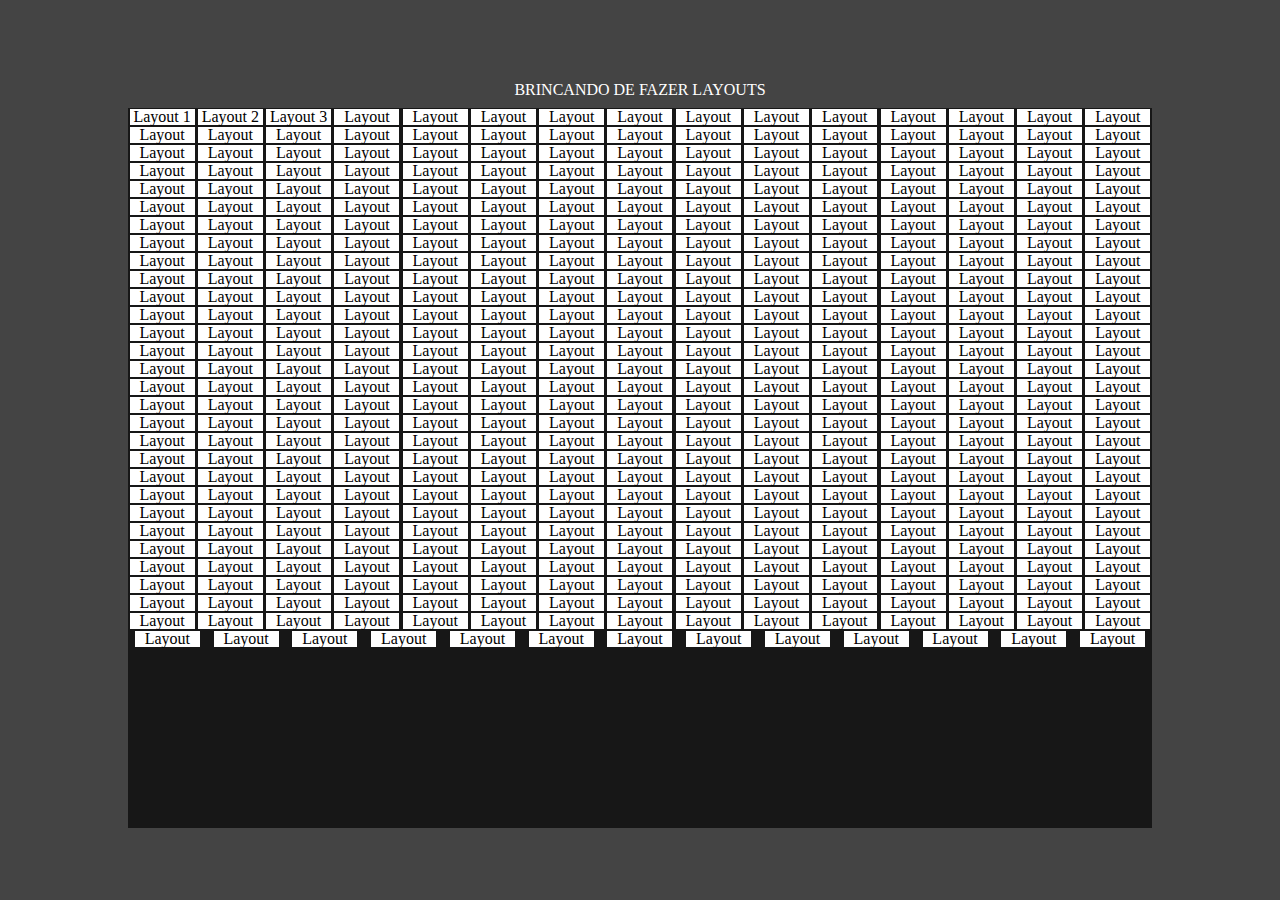
==== index.html @ e3adad30 "atualizacao 03-05-2023" ====
<!DOCTYPE html>
<html lang="pt-br">
<head>
    <meta charset="UTF-8">
    <meta http-equiv="X-UA-Compatible" content="IE=edge">
    <meta name="viewport" content="width=device-width, initial-scale=1.0">
    <title>Initial page</title>
    <link rel="stylesheet" href="assets/styles/resetrafa.css">
    <link rel="stylesheet" href="assets/styles/overall.css">
</head>
<body>
    <div class="titulo"><h1>BRINCANDO DE FAZER LAYOUTS</h1></div>
    <div class="containner">
            <a href="assets/pages/l1.html"><div><p>Layout 1</p></div></a>
            <a href="assets/pages/l2.html"><div><p>Layout 2</p></div></a>
            <a href="assets/pages/l3.html"><div><p>Layout 3</p></div></a>
            <div><p>Layout</p></div>
            <div><p>Layout</p></div>
            <div><p>Layout</p></div>
            <div><p>Layout</p></div>
            <div><p>Layout</p></div>
            <div><p>Layout</p></div>
            <div><p>Layout</p></div>
            <div><p>Layout</p></div>
            <div><p>Layout</p></div>
            <div><p>Layout</p></div>
            <div><p>Layout</p></div>
            <div><p>Layout</p></div>
            <div><p>Layout</p></div>
            <div><p>Layout</p></div>
            <div><p>Layout</p></div>
            <div><p>Layout</p></div>
            <div><p>Layout</p></div>
            <div><p>Layout</p></div>
            <div><p>Layout</p></div>
            <div><p>Layout</p></div>
            <div><p>Layout</p></div>
            <div><p>Layout</p></div>
            <div><p>Layout</p></div>
            <div><p>Layout</p></div>
            <div><p>Layout</p></div>
            <div><p>Layout</p></div>
            <div><p>Layout</p></div>
            <div><p>Layout</p></div>
            <div><p>Layout</p></div>
            <div><p>Layout</p></div>
            <div><p>Layout</p></div>
            <div><p>Layout</p></div>
            <div><p>Layout</p></div>
            <div><p>Layout</p></div>
            <div><p>Layout</p></div>
            <div><p>Layout</p></div>
            <div><p>Layout</p></div>
            <div><p>Layout</p></div>
            <div><p>Layout</p></div>
            <div><p>Layout</p></div>
            <div><p>Layout</p></div>
            <div><p>Layout</p></div>
            <div><p>Layout</p></div>
            <div><p>Layout</p></div>
            <div><p>Layout</p></div>
            <div><p>Layout</p></div>
            <div><p>Layout</p></div>
            <div><p>Layout</p></div>
            <div><p>Layout</p></div>
            <div><p>Layout</p></div>
            <div><p>Layout</p></div>
            <div><p>Layout</p></div>
            <div><p>Layout</p></div>
            <div><p>Layout</p></div>
            <div><p>Layout</p></div>
            <div><p>Layout</p></div>
            <div><p>Layout</p></div>
            <div><p>Layout</p></div>
            <div><p>Layout</p></div>
            <div><p>Layout</p></div>
            <div><p>Layout</p></div>
            <div><p>Layout</p></div>
            <div><p>Layout</p></div>
            <div><p>Layout</p></div>
            <div><p>Layout</p></div>
            <div><p>Layout</p></div>
            <div><p>Layout</p></div>
            <div><p>Layout</p></div>
            <div><p>Layout</p></div>
            <div><p>Layout</p></div>
            <div><p>Layout</p></div>
            <div><p>Layout</p></div>
            <div><p>Layout</p></div>
            <div><p>Layout</p></div>
            <div><p>Layout</p></div>
            <div><p>Layout</p></div>
            <div><p>Layout</p></div>
            <div><p>Layout</p></div>
            <div><p>Layout</p></div>
            <div><p>Layout</p></div>
            <div><p>Layout</p></div>
            <div><p>Layout</p></div>
            <div><p>Layout</p></div>
            <div><p>Layout</p></div>
            <div><p>Layout</p></div>
            <div><p>Layout</p></div>
            <div><p>Layout</p></div>
            <div><p>Layout</p></div>
            <div><p>Layout</p></div>
            <div><p>Layout</p></div>
            <div><p>Layout</p></div>
            <div><p>Layout</p></div>
            <div><p>Layout</p></div>
            <div><p>Layout</p></div>
            <div><p>Layout</p></div>
            <div><p>Layout</p></div>
            <div><p>Layout</p></div>
            <div><p>Layout</p></div>
            <div><p>Layout</p></div>
            <div><p>Layout</p></div>
            <div><p>Layout</p></div>
            <div><p>Layout</p></div>
            <div><p>Layout</p></div>
            <div><p>Layout</p></div>
            <div><p>Layout</p></div>
            <div><p>Layout</p></div>
            <div><p>Layout</p></div>
            <div><p>Layout</p></div>
            <div><p>Layout</p></div>
            <div><p>Layout</p></div>
            <div><p>Layout</p></div>
            <div><p>Layout</p></div>
            <div><p>Layout</p></div>
            <div><p>Layout</p></div>
            <div><p>Layout</p></div>
            <div><p>Layout</p></div>
            <div><p>Layout</p></div>
            <div><p>Layout</p></div>
            <div><p>Layout</p></div>
            <div><p>Layout</p></div>
            <div><p>Layout</p></div>
            <div><p>Layout</p></div>
            <div><p>Layout</p></div>
            <div><p>Layout</p></div>
            <div><p>Layout</p></div>
            <div><p>Layout</p></div>
            <div><p>Layout</p></div>
            <div><p>Layout</p></div>
            <div><p>Layout</p></div>
            <div><p>Layout</p></div>
            <div><p>Layout</p></div>
            <div><p>Layout</p></div>
            <div><p>Layout</p></div>
            <div><p>Layout</p></div>
            <div><p>Layout</p></div>
            <div><p>Layout</p></div>
            <div><p>Layout</p></div>
            <div><p>Layout</p></div>
            <div><p>Layout</p></div>
            <div><p>Layout</p></div>
            <div><p>Layout</p></div>
            <div><p>Layout</p></div>
            <div><p>Layout</p></div>
            <div><p>Layout</p></div>
            <div><p>Layout</p></div>
            <div><p>Layout</p></div>
            <div><p>Layout</p></div>
            <div><p>Layout</p></div>
            <div><p>Layout</p></div>
            <div><p>Layout</p></div>
            <div><p>Layout</p></div>
            <div><p>Layout</p></div>
            <div><p>Layout</p></div>
            <div><p>Layout</p></div>
            <div><p>Layout</p></div>
            <div><p>Layout</p></div>
            <div><p>Layout</p></div>
            <div><p>Layout</p></div>
            <div><p>Layout</p></div>
            <div><p>Layout</p></div>
            <div><p>Layout</p></div>
            <div><p>Layout</p></div>
            <div><p>Layout</p></div>
            <div><p>Layout</p></div>
            <div><p>Layout</p></div>
            <div><p>Layout</p></div>
            <div><p>Layout</p></div>
            <div><p>Layout</p></div>
            <div><p>Layout</p></div>
            <div><p>Layout</p></div>
            <div><p>Layout</p></div>
            <div><p>Layout</p></div>
            <div><p>Layout</p></div>
            <div><p>Layout</p></div>
            <div><p>Layout</p></div>
            <div><p>Layout</p></div>
            <div><p>Layout</p></div>
            <div><p>Layout</p></div>
            <div><p>Layout</p></div>
            <div><p>Layout</p></div>
            <div><p>Layout</p></div>
            <div><p>Layout</p></div>
            <div><p>Layout</p></div>
            <div><p>Layout</p></div>
            <div><p>Layout</p></div>
            <div><p>Layout</p></div>
            <div><p>Layout</p></div>
            <div><p>Layout</p></div>
            <div><p>Layout</p></div>
            <div><p>Layout</p></div>
            <div><p>Layout</p></div>
            <div><p>Layout</p></div>
            <div><p>Layout</p></div>
            <div><p>Layout</p></div>
            <div><p>Layout</p></div>
            <div><p>Layout</p></div>
            <div><p>Layout</p></div>
            <div><p>Layout</p></div>
            <div><p>Layout</p></div>
            <div><p>Layout</p></div>
            <div><p>Layout</p></div>
            <div><p>Layout</p></div>
            <div><p>Layout</p></div>
            <div><p>Layout</p></div>
            <div><p>Layout</p></div>
            <div><p>Layout</p></div>
            <div><p>Layout</p></div>
            <div><p>Layout</p></div>
            <div><p>Layout</p></div>
            <div><p>Layout</p></div>
            <div><p>Layout</p></div>
            <div><p>Layout</p></div>
            <div><p>Layout</p></div>
            <div><p>Layout</p></div>
            <div><p>Layout</p></div>
            <div><p>Layout</p></div>
            <div><p>Layout</p></div>
            <div><p>Layout</p></div>
            <div><p>Layout</p></div>
            <div><p>Layout</p></div>
            <div><p>Layout</p></div>
            <div><p>Layout</p></div>
            <div><p>Layout</p></div>
            <div><p>Layout</p></div>
            <div><p>Layout</p></div>
            <div><p>Layout</p></div>
            <div><p>Layout</p></div>
            <div><p>Layout</p></div>
            <div><p>Layout</p></div>
            <div><p>Layout</p></div>
            <div><p>Layout</p></div>
            <div><p>Layout</p></div>
            <div><p>Layout</p></div>
            <div><p>Layout</p></div>
            <div><p>Layout</p></div>
            <div><p>Layout</p></div>
            <div><p>Layout</p></div>
            <div><p>Layout</p></div>
            <div><p>Layout</p></div>
            <div><p>Layout</p></div>
            <div><p>Layout</p></div>
            <div><p>Layout</p></div>
            <div><p>Layout</p></div>
            <div><p>Layout</p></div>
            <div><p>Layout</p></div>
            <div><p>Layout</p></div>
            <div><p>Layout</p></div>
            <div><p>Layout</p></div>
            <div><p>Layout</p></div>
            <div><p>Layout</p></div>
            <div><p>Layout</p></div>
            <div><p>Layout</p></div>
            <div><p>Layout</p></div>
            <div><p>Layout</p></div>
            <div><p>Layout</p></div>
            <div><p>Layout</p></div>
            <div><p>Layout</p></div>
            <div><p>Layout</p></div>
            <div><p>Layout</p></div>
            <div><p>Layout</p></div>
            <div><p>Layout</p></div>
            <div><p>Layout</p></div>
            <div><p>Layout</p></div>
            <div><p>Layout</p></div>
            <div><p>Layout</p></div>
            <div><p>Layout</p></div>
            <div><p>Layout</p></div>
            <div><p>Layout</p></div>
            <div><p>Layout</p></div>
            <div><p>Layout</p></div>
            <div><p>Layout</p></div>
            <div><p>Layout</p></div>
            <div><p>Layout</p></div>
            <div><p>Layout</p></div>
            <div><p>Layout</p></div>
            <div><p>Layout</p></div>
            <div><p>Layout</p></div>
            <div><p>Layout</p></div>
            <div><p>Layout</p></div>
            <div><p>Layout</p></div>
            <div><p>Layout</p></div>
            <div><p>Layout</p></div>
            <div><p>Layout</p></div>
            <div><p>Layout</p></div>
            <div><p>Layout</p></div>
            <div><p>Layout</p></div>
            <div><p>Layout</p></div>
            <div><p>Layout</p></div>
            <div><p>Layout</p></div>
            <div><p>Layout</p></div>
            <div><p>Layout</p></div>
            <div><p>Layout</p></div>
            <div><p>Layout</p></div>
            <div><p>Layout</p></div>
            <div><p>Layout</p></div>
            <div><p>Layout</p></div>
            <div><p>Layout</p></div>
            <div><p>Layout</p></div>
            <div><p>Layout</p></div>
            <div><p>Layout</p></div>
            <div><p>Layout</p></div>
            <div><p>Layout</p></div>
            <div><p>Layout</p></div>
            <div><p>Layout</p></div>
            <div><p>Layout</p></div>
            <div><p>Layout</p></div>
            <div><p>Layout</p></div>
            <div><p>Layout</p></div>
            <div><p>Layout</p></div>
            <div><p>Layout</p></div>
            <div><p>Layout</p></div>
            <div><p>Layout</p></div>
            <div><p>Layout</p></div>
            <div><p>Layout</p></div>
            <div><p>Layout</p></div>
            <div><p>Layout</p></div>
            <div><p>Layout</p></div>
            <div><p>Layout</p></div>
            <div><p>Layout</p></div>
            <div><p>Layout</p></div>
            <div><p>Layout</p></div>
            <div><p>Layout</p></div>
            <div><p>Layout</p></div>
            <div><p>Layout</p></div>
            <div><p>Layout</p></div>
            <div><p>Layout</p></div>
            <div><p>Layout</p></div>
            <div><p>Layout</p></div>
            <div><p>Layout</p></div>
            <div><p>Layout</p></div>
            <div><p>Layout</p></div>
            <div><p>Layout</p></div>
            <div><p>Layout</p></div>
            <div><p>Layout</p></div>
            <div><p>Layout</p></div>
            <div><p>Layout</p></div>
            <div><p>Layout</p></div>
            <div><p>Layout</p></div>
            <div><p>Layout</p></div>
            <div><p>Layout</p></div>
            <div><p>Layout</p></div>
            <div><p>Layout</p></div>
            <div><p>Layout</p></div>
            <div><p>Layout</p></div>
            <div><p>Layout</p></div>
            <div><p>Layout</p></div>
            <div><p>Layout</p></div>
            <div><p>Layout</p></div>
            <div><p>Layout</p></div>
            <div><p>Layout</p></div>
            <div><p>Layout</p></div>
            <div><p>Layout</p></div>
            <div><p>Layout</p></div>
            <div><p>Layout</p></div>
            <div><p>Layout</p></div>
            <div><p>Layout</p></div>
            <div><p>Layout</p></div>
            <div><p>Layout</p></div>
            <div><p>Layout</p></div>
            <div><p>Layout</p></div>
            <div><p>Layout</p></div>
            <div><p>Layout</p></div>
            <div><p>Layout</p></div>
            <div><p>Layout</p></div>
            <div><p>Layout</p></div>
            <div><p>Layout</p></div>
            <div><p>Layout</p></div>
            <div><p>Layout</p></div>
            <div><p>Layout</p></div>
            <div><p>Layout</p></div>
            <div><p>Layout</p></div>
            <div><p>Layout</p></div>
            <div><p>Layout</p></div>
            <div><p>Layout</p></div>
            <div><p>Layout</p></div>
            <div><p>Layout</p></div>
            <div><p>Layout</p></div>
            <div><p>Layout</p></div>
            <div><p>Layout</p></div>
            <div><p>Layout</p></div>
            <div><p>Layout</p></div>
            <div><p>Layout</p></div>
            <div><p>Layout</p></div>
            <div><p>Layout</p></div>
            <div><p>Layout</p></div>
            <div><p>Layout</p></div>
            <div><p>Layout</p></div>
            <div><p>Layout</p></div>
            <div><p>Layout</p></div>
            <div><p>Layout</p></div>
            <div><p>Layout</p></div>
            <div><p>Layout</p></div>
            <div><p>Layout</p></div>
            <div><p>Layout</p></div>
            <div><p>Layout</p></div>
            <div><p>Layout</p></div>
            <div><p>Layout</p></div>
            <div><p>Layout</p></div>
            <div><p>Layout</p></div>
            <div><p>Layout</p></div>
            <div><p>Layout</p></div>
            <div><p>Layout</p></div>
            <div><p>Layout</p></div>
            <div><p>Layout</p></div>
            <div><p>Layout</p></div>
            <div><p>Layout</p></div>
            <div><p>Layout</p></div>
            <div><p>Layout</p></div>
            <div><p>Layout</p></div>
            <div><p>Layout</p></div>
            <div><p>Layout</p></div>
            <div><p>Layout</p></div>
            <div><p>Layout</p></div>
            <div><p>Layout</p></div>
            <div><p>Layout</p></div>
            <div><p>Layout</p></div>
            <div><p>Layout</p></div>
            <div><p>Layout</p></div>
            <div><p>Layout</p></div>
            <div><p>Layout</p></div>
            <div><p>Layout</p></div>
            <div><p>Layout</p></div>
            <div><p>Layout</p></div>
            <div><p>Layout</p></div>
            <div><p>Layout</p></div>
            <div><p>Layout</p></div>
            <div><p>Layout</p></div>
            <div><p>Layout</p></div>
            <div><p>Layout</p></div>
            <div><p>Layout</p></div>
            <div><p>Layout</p></div>
            <div><p>Layout</p></div>
            <div><p>Layout</p></div>
            <div><p>Layout</p></div>
            <div><p>Layout</p></div>
            <div><p>Layout</p></div>
            <div><p>Layout</p></div>
            <div><p>Layout</p></div>
            <div><p>Layout</p></div>
            <div><p>Layout</p></div>
            <div><p>Layout</p></div>
            <div><p>Layout</p></div>
            <div><p>Layout</p></div>
            <div><p>Layout</p></div>
            <div><p>Layout</p></div>
            
    </div>
</body>
</html>
---- assets/styles/resetrafa.css ----
/* http://meyerweb.com/eric/tools/css/reset/ 
   v2.0 | 20110126
   License: none (public domain)
*/

html, body, div, span, applet, object, iframe,
h1, h2, h3, h4, h5, h6, p, blockquote, pre,
a, abbr, acronym, address, big, cite, code,
del, dfn, em, img, ins, kbd, q, s, samp,
small, strike, strong, sub, sup, tt, var,
b, u, i, center,
dl, dt, dd, ol, ul, li,
fieldset, form, label, legend,
table, caption, tbody, tfoot, thead, tr, th, td,
article, aside, canvas, details, embed, 
figure, figcaption, footer, header, hgroup, 
menu, nav, output, ruby, section, summary,
time, mark, audio, video {
	margin: 0;
	padding: 0;
	border: 0;
	font-size: 100%;
	font: inherit;
	vertical-align: baseline;
	
/* Estilizações particulares */
	text-decoration: none; 
	Box-sizing: border-box;
}
/* HTML5 display-role reset for older browsers */
article, aside, details, figcaption, figure, 
footer, header, hgroup, menu, nav, section {
	display: block;
}
body {
	line-height: 1;
}
ol, ul {
	list-style: none;
}
blockquote, q {
	quotes: none;
}
blockquote:before, blockquote:after,
q:before, q:after {
	content: '';
	content: none;
}
table {
	border-collapse: collapse;
	border-spacing: 0;
}
---- assets/styles/overall.css ----
body {
    background-color: #444444;
    display: flex;
    align-items: center;
    justify-content: center;
    flex-direction: column;
    height: 100vh;
}

.titulo {
    margin: 10px 0;
    color: rgb(255, 255, 255);
}

.containner {

    background-color: #171717;
    width: 80%;
    min-height: 80%;
    display: flex;
    flex-wrap: wrap;
    justify-content: space-around;
    align-content: flex-start;
}

p {
    background-color: rgb(255, 255, 255);
    width: 65px;
    margin: 1px;
    text-align: center;
    color: #000000;
}
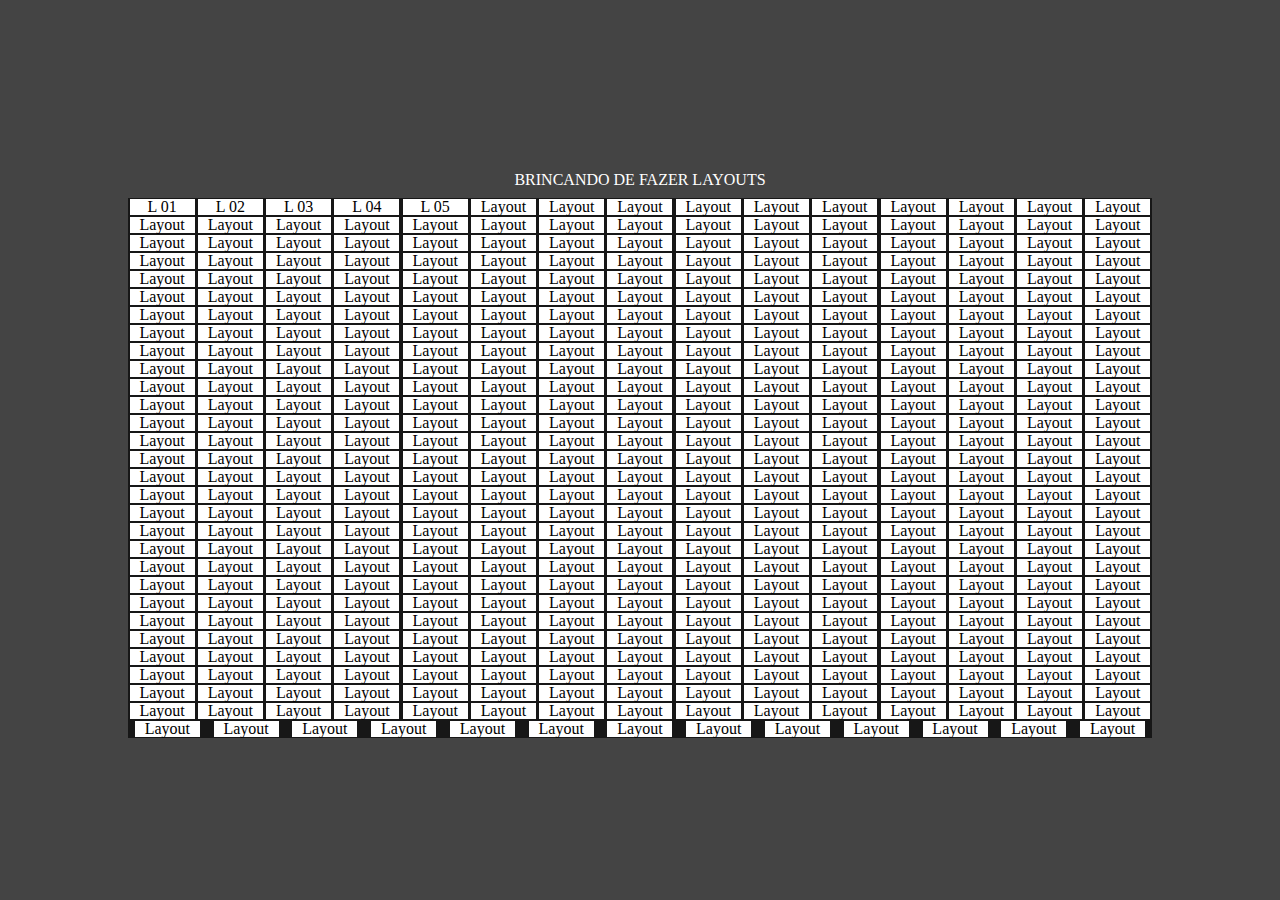
==== commit 482e5c94: "atualizacao l5" ====
--- a/index.html
+++ b/index.html
@@ -11,11 +11,11 @@
 <body>
     <div class="titulo"><h1>BRINCANDO DE FAZER LAYOUTS</h1></div>
     <div class="containner">
-            <a href="assets/pages/l1.html"><div><p>Layout 1</p></div></a>
-            <a href="assets/pages/l2.html"><div><p>Layout 2</p></div></a>
-            <a href="assets/pages/l3.html"><div><p>Layout 3</p></div></a>
-            <div><p>Layout</p></div>
-            <div><p>Layout</p></div>
+            <a href="assets/pages/l1.html"><div><p>L 01</p></div></a>
+            <a href="assets/pages/l2.html"><div><p>L 02</p></div></a>
+            <a href="assets/pages/l3.html"><div><p>L 03</p></div></a>
+            <a href="assets/pages/l4.html"><div><p>L 04</p></div></a>
+            <a href="assets/pages/l5.html"><div><p>L 05</p></div></a>
             <div><p>Layout</p></div>
             <div><p>Layout</p></div>
             <div><p>Layout</p></div>
--- a/assets/styles/overall.css
+++ b/assets/styles/overall.css
@@ -8,15 +8,15 @@
 }
 
 .titulo {
+    height: auto;
     margin: 10px 0;
     color: rgb(255, 255, 255);
 }
 
 .containner {
-
     background-color: #171717;
     width: 80%;
-    min-height: 80%;
+    height: auto;
     display: flex;
     flex-wrap: wrap;
     justify-content: space-around;
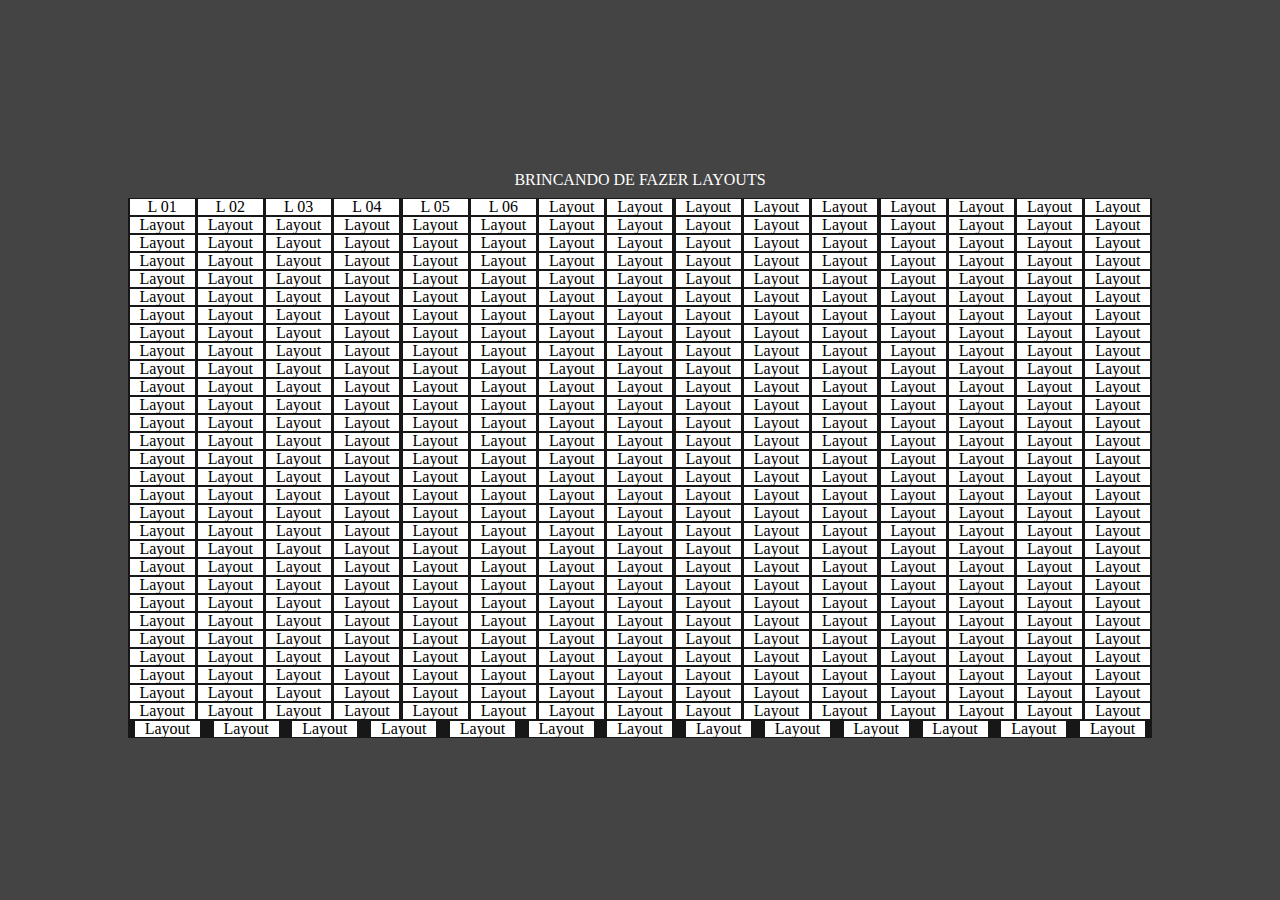
==== commit eeb6bc85: "atualizacao layout6" ====
--- a/index.html
+++ b/index.html
@@ -16,7 +16,7 @@
             <a href="assets/pages/l3.html"><div><p>L 03</p></div></a>
             <a href="assets/pages/l4.html"><div><p>L 04</p></div></a>
             <a href="assets/pages/l5.html"><div><p>L 05</p></div></a>
-            <div><p>Layout</p></div>
+            <a href="assets/pages/l6.html"><div><p>L 06</p></div></a>
             <div><p>Layout</p></div>
             <div><p>Layout</p></div>
             <div><p>Layout</p></div>
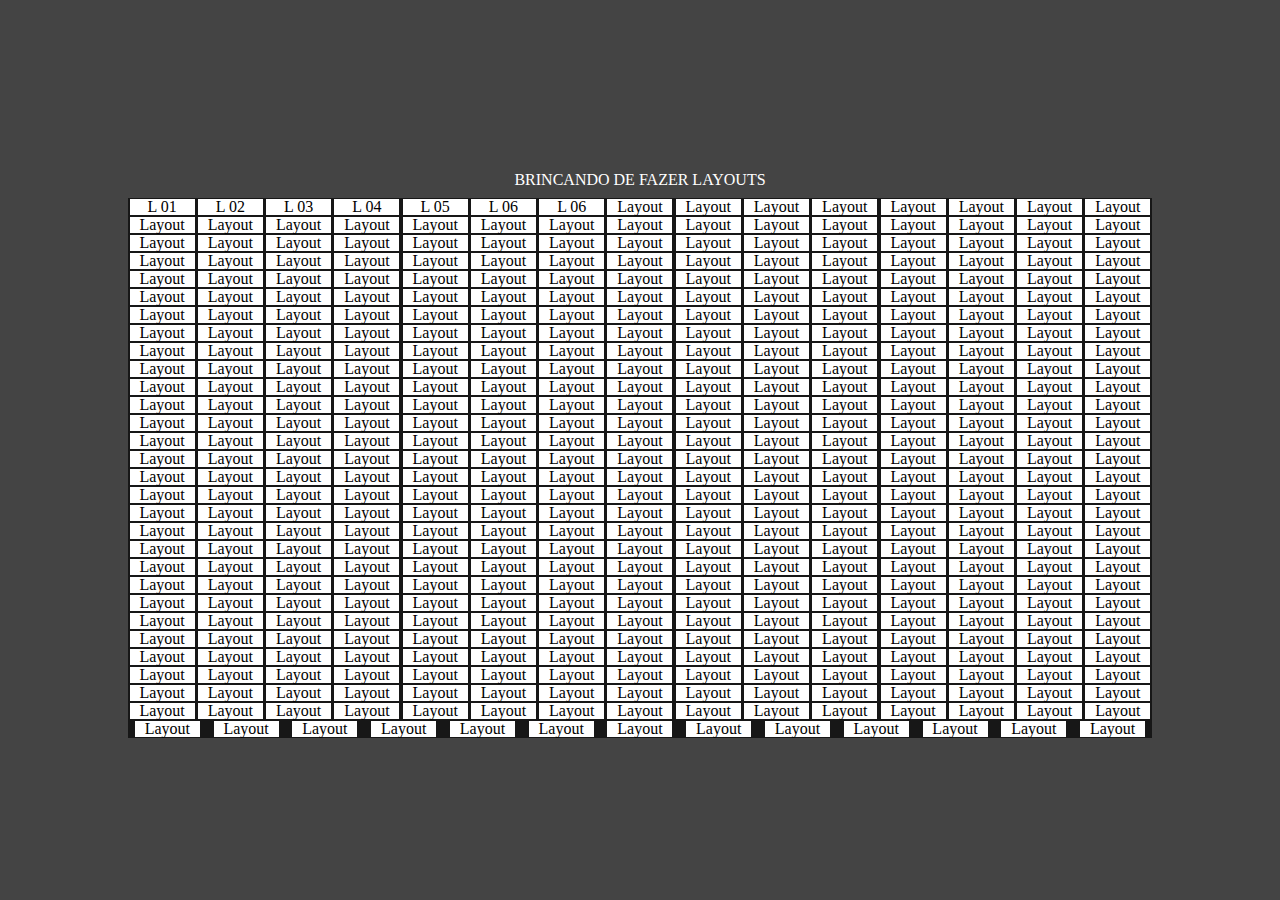
==== commit 7cf5c057: "atualizacao  l8" ====
--- a/index.html
+++ b/index.html
@@ -17,7 +17,7 @@
             <a href="assets/pages/l4.html"><div><p>L 04</p></div></a>
             <a href="assets/pages/l5.html"><div><p>L 05</p></div></a>
             <a href="assets/pages/l6.html"><div><p>L 06</p></div></a>
-            <div><p>Layout</p></div>
+            <a href="assets/pages/l7.html"><div><p>L 06</p></div></a>
             <div><p>Layout</p></div>
             <div><p>Layout</p></div>
             <div><p>Layout</p></div>
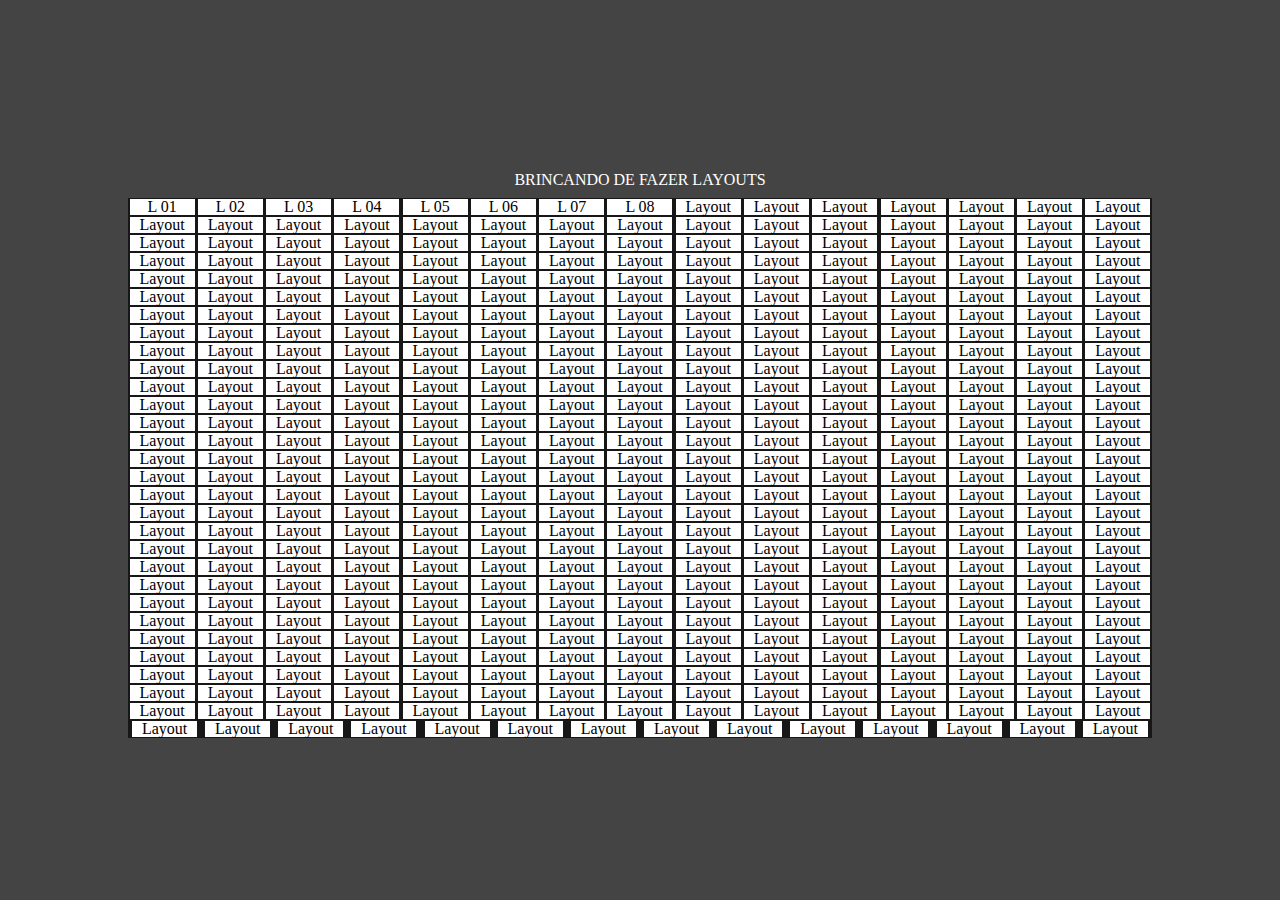
==== commit 779adf20: "atualizacao errata l8" ====
--- a/index.html
+++ b/index.html
@@ -17,7 +17,8 @@
             <a href="assets/pages/l4.html"><div><p>L 04</p></div></a>
             <a href="assets/pages/l5.html"><div><p>L 05</p></div></a>
             <a href="assets/pages/l6.html"><div><p>L 06</p></div></a>
-            <a href="assets/pages/l7.html"><div><p>L 06</p></div></a>
+            <a href="assets/pages/l7.html"><div><p>L 07</p></div></a>
+            <a href="assets/pages/l8.html"><div><p>L 08</p></div></a>
             <div><p>Layout</p></div>
             <div><p>Layout</p></div>
             <div><p>Layout</p></div>
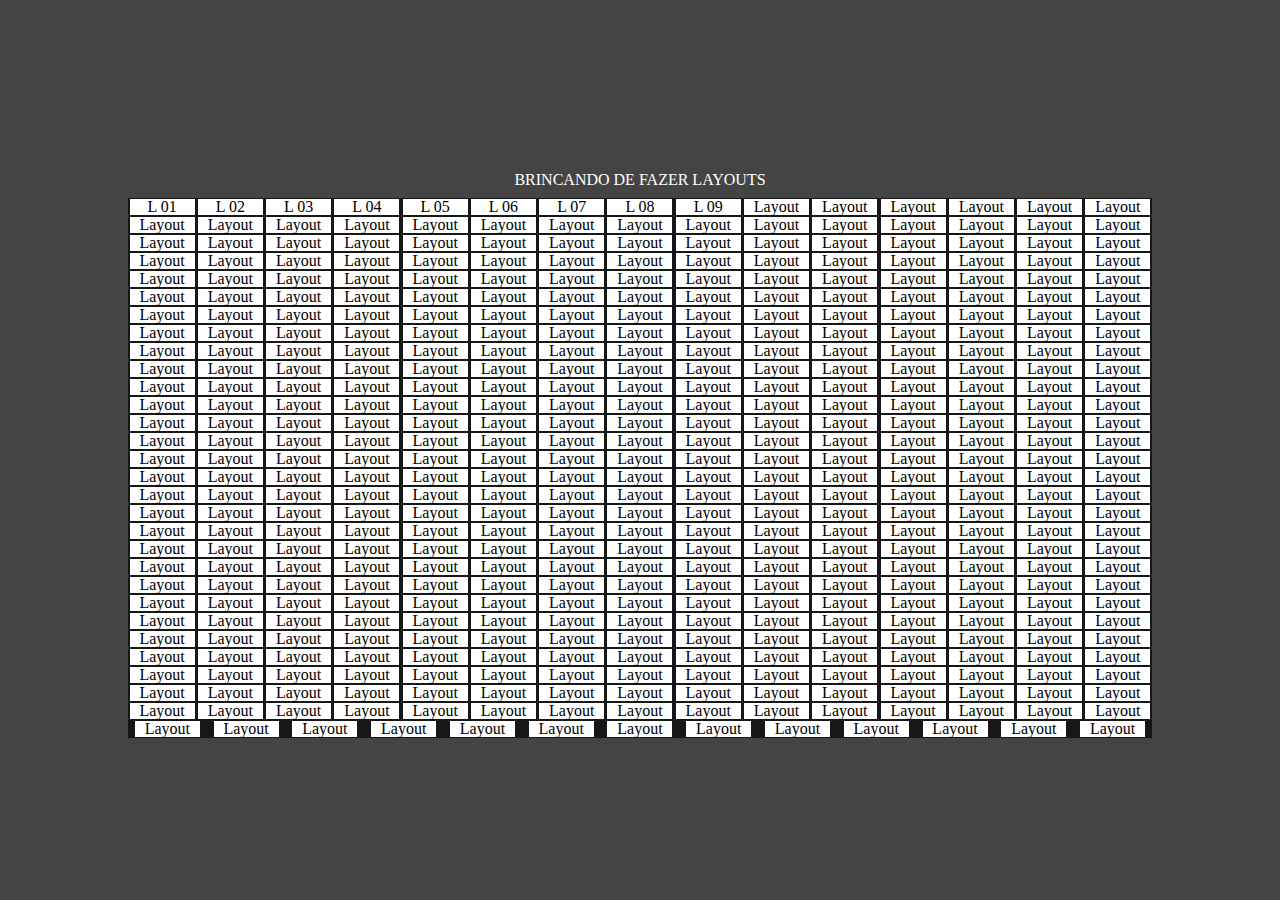
==== commit 039fdacb: "atualização l9" ====
--- a/index.html
+++ b/index.html
@@ -19,8 +19,7 @@
             <a href="assets/pages/l6.html"><div><p>L 06</p></div></a>
             <a href="assets/pages/l7.html"><div><p>L 07</p></div></a>
             <a href="assets/pages/l8.html"><div><p>L 08</p></div></a>
-            <div><p>Layout</p></div>
-            <div><p>Layout</p></div>
+            <a href="assets/pages/l9.html"><div><p>L 09</p></div></a>
             <div><p>Layout</p></div>
             <div><p>Layout</p></div>
             <div><p>Layout</p></div>
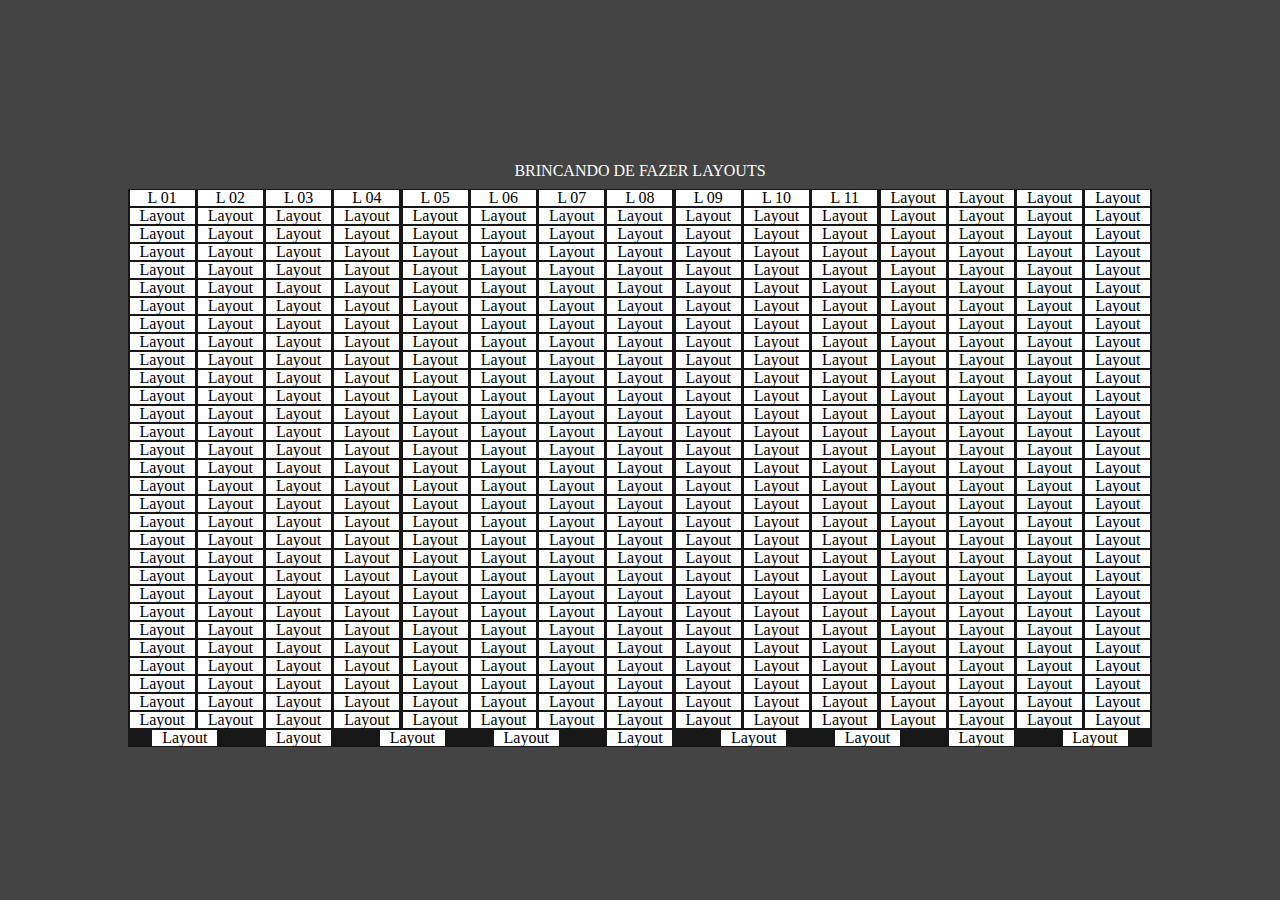
==== commit e409fb85: "Atualização layou 11" ====
--- a/index.html
+++ b/index.html
@@ -20,6 +20,17 @@
             <a href="assets/pages/l7.html"><div><p>L 07</p></div></a>
             <a href="assets/pages/l8.html"><div><p>L 08</p></div></a>
             <a href="assets/pages/l9.html"><div><p>L 09</p></div></a>
+            <a href="assets/pages/l10.html"><div><p>L 10</p></div></a>
+            <a href="assets/pages/l11.html"><div><p>L 11</p></div></a>
+            <div><p>Layout</p></div>
+            <div><p>Layout</p></div>
+            <div><p>Layout</p></div>
+            <div><p>Layout</p></div>
+            <div><p>Layout</p></div>
+            <div><p>Layout</p></div>
+            <div><p>Layout</p></div>
+            <div><p>Layout</p></div>
+            <div><p>Layout</p></div>
             <div><p>Layout</p></div>
             <div><p>Layout</p></div>
             <div><p>Layout</p></div>
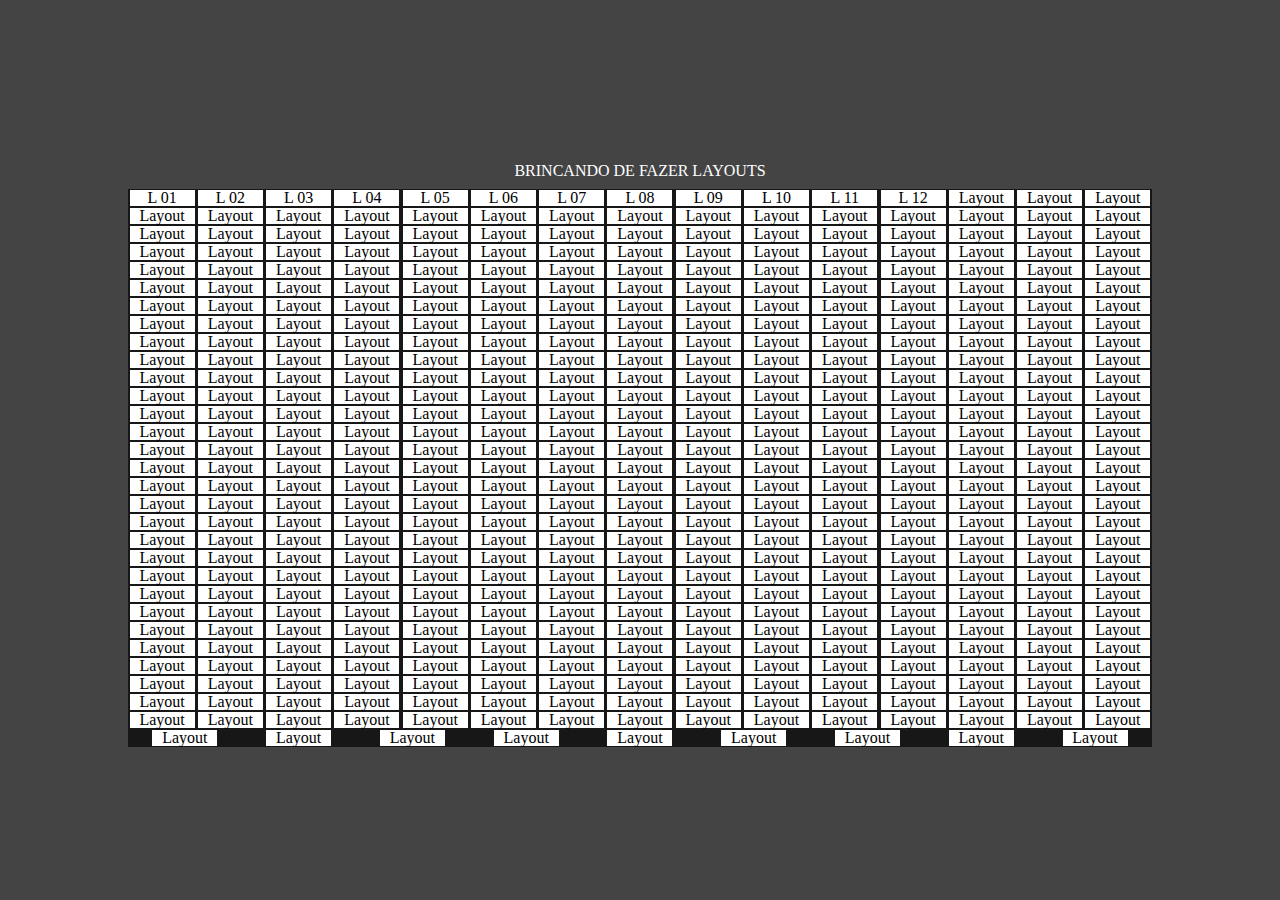
==== commit 3d126800: "Atualização do layout 12" ====
--- a/index.html
+++ b/index.html
@@ -22,7 +22,7 @@
             <a href="assets/pages/l9.html"><div><p>L 09</p></div></a>
             <a href="assets/pages/l10.html"><div><p>L 10</p></div></a>
             <a href="assets/pages/l11.html"><div><p>L 11</p></div></a>
-            <div><p>Layout</p></div>
+            <a href="assets/pages/l12.html"><div><p>L 12</p></div></a>
             <div><p>Layout</p></div>
             <div><p>Layout</p></div>
             <div><p>Layout</p></div>
